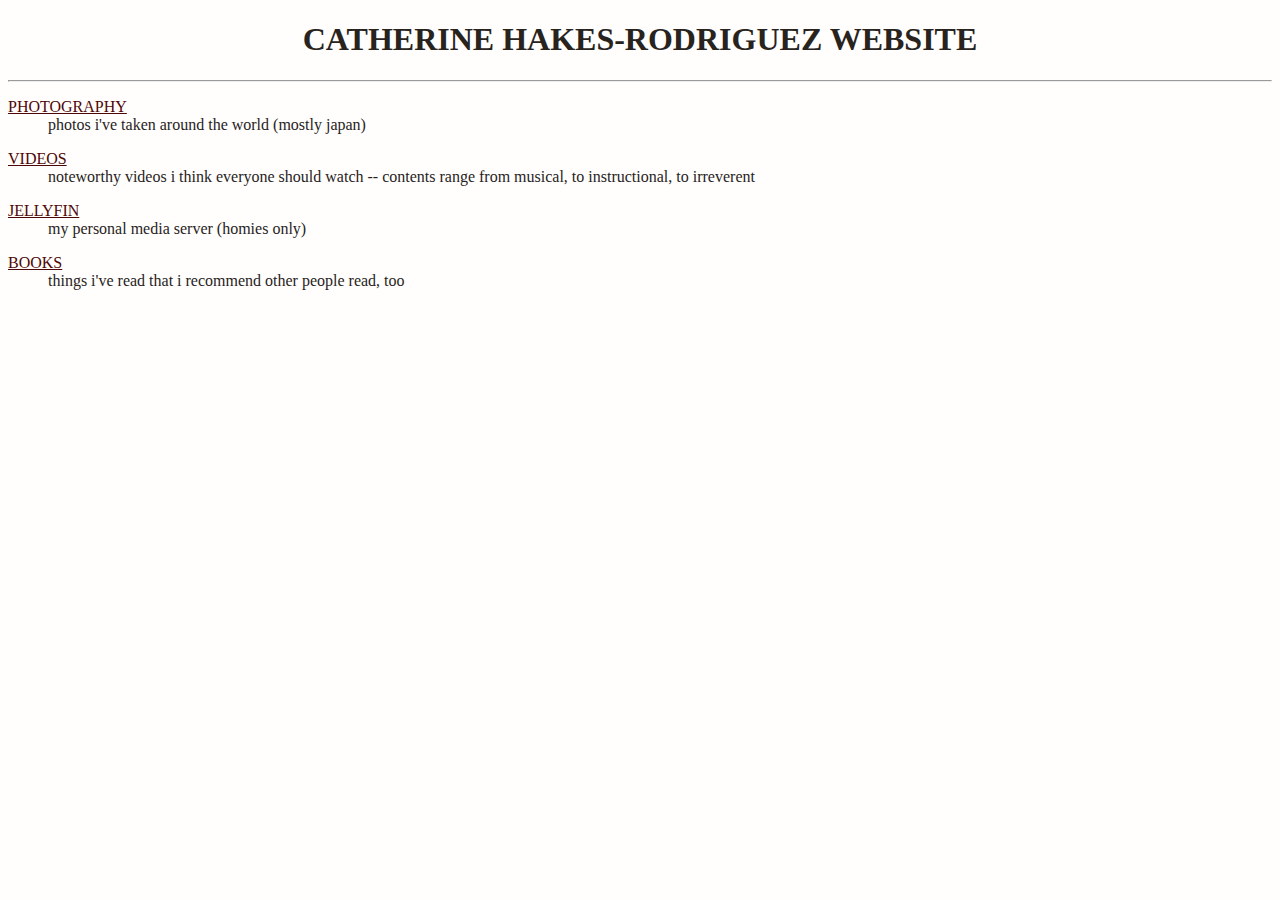
==== index.html @ 73b8447b "Build the skeleton of index.html." ====
<!DOCTYPE html>
<html lang="en">
    <head>
        <link rel="stylesheet" href="styles.css">
        <meta charset="UTF-8">
        <meta http-equiv="X-UA-Compatible" content="IE=edge">
        <meta name="viewport" content="width=device-width, initial-scale=1.0">
        <title>MEISHI</title>
    </head>
    <body>
        <div align="center">
            <h1>CATHERINE HAKES-RODRIGUEZ WEBSITE</h1>
            <p></p>
            <hr>
        </div>
        <dl>
            <dt><a href="./pages/photos.html">PHOTOGRAPHY</a>
                <dd>
                    photos i've taken around the world (mostly japan)
                </dd>
            </dt>
        </dl>
        <dl>
            <dt><a href="./pages/vids.html">VIDEOS</a>
                <dd>
                    noteworthy videos i think everyone should watch -- contents range from musical, to instructional, to irreverent
                </dd>
            </dt>
        </dl>
        <dl>
            <dt><a href="./pages/jellyfin.html">JELLYFIN</a>
                <dd>
                    my personal media server (homies only)
                </dd>
            </dt>
        </dl>
        <dl>
            <dt><a href="./pages/books.html">BOOKS</a>
                <dd>
                    things i've read that i recommend other people read, too
                </dd>
            </dt>
        </dl>
    </body>
</html>
---- styles.css ----
body {
    background-color: #fffefc;      /* "porcelain white" */
    color: #28231D      /* "charcoal black" */
}

hr {
    color: #28231D;     
}

a:link {
    color: #4e0707      /* "wine" */
}

a:visited {
    color: #541e1b      /* "merlot" */
}
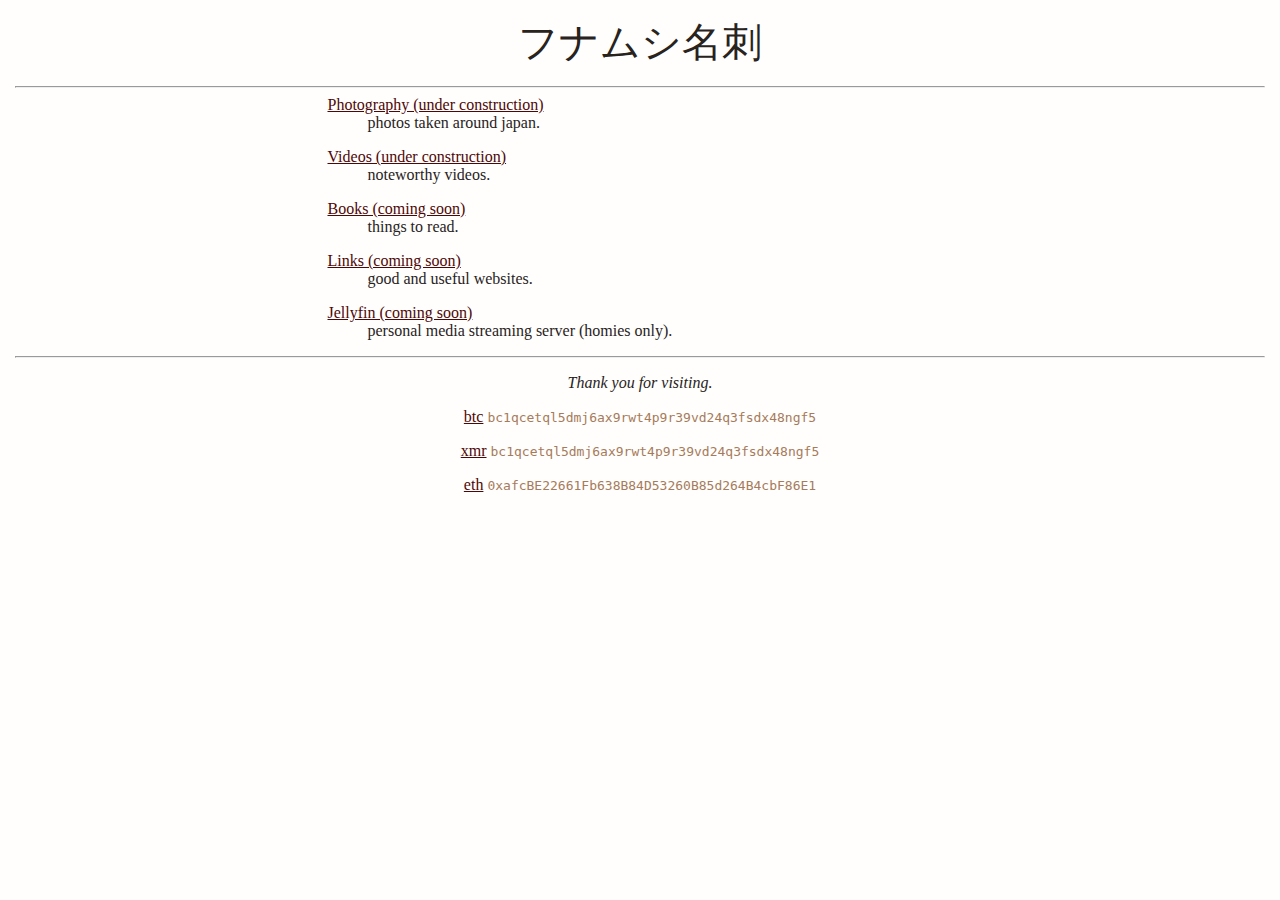
==== commit 350effe4: "Select photos and update website format." ====
--- a/index.html
+++ b/index.html
@@ -8,38 +8,57 @@
         <title>MEISHI</title>
     </head>
     <body>
-        <div align="center">
-            <h1>CATHERINE HAKES-RODRIGUEZ WEBSITE</h1>
-            <p></p>
+        <main>
+            <div>
+                <div id="title">フナムシ名刺</div>
+                <p></p>
+                <hr>
+            </div>
+        <div id="directory"
+            <dl>
+                <dt><a href="./pages/photos.html">Photography (under construction)</a>
+                    <dd>
+                        photos taken around japan.
+                    </dd>
+                </dt>
+            </dl>
+            <dl>
+                <dt><a href="./pages/vids.html">Videos (under construction)</a>
+                    <dd>
+                        noteworthy videos.
+                    </dd>
+                </dt>
+            </dl>
+            <dl>
+                <dt><a href="./pages/books.html">Books (coming soon)</a>
+                    <dd>
+                        things to read.
+                    </dd>
+                </dt>
+            </dl>
+            <dl>
+                <dt><a href="./pages/links.html">Links (coming soon)</a>
+                    <dd>
+                        good and useful websites.
+                    </dd>
+                </dt>
+            </dl>
+
+            <dl>
+                <dt><a href="./pages/jellyfin.html">Jellyfin (coming soon)</a>
+                    <dd>
+                    personal media streaming server (homies only).
+                    </dd>
+                </dt>
+            </dl>
+        </div>
+        </main>
+        <footer>
             <hr>
-        </div>
-        <dl>
-            <dt><a href="./pages/photos.html">PHOTOGRAPHY</a>
-                <dd>
-                    photos i've taken around the world (mostly japan)
-                </dd>
-            </dt>
-        </dl>
-        <dl>
-            <dt><a href="./pages/vids.html">VIDEOS</a>
-                <dd>
-                    noteworthy videos i think everyone should watch -- contents range from musical, to instructional, to irreverent
-                </dd>
-            </dt>
-        </dl>
-        <dl>
-            <dt><a href="./pages/jellyfin.html">JELLYFIN</a>
-                <dd>
-                    my personal media server (homies only)
-                </dd>
-            </dt>
-        </dl>
-        <dl>
-            <dt><a href="./pages/books.html">BOOKS</a>
-                <dd>
-                    things i've read that i recommend other people read, too
-                </dd>
-            </dt>
-        </dl>
+            <p><em>Thank you for visiting.</em></p>
+                <p><a href="https://bitcoin.org/bitcoin.pdf">btc</a> <code>bc1qcetql5dmj6ax9rwt4p9r39vd24q3fsdx48ngf5</code></p>
+                <p><a href="https://www.getmonero.org/get-started/what-is-monero/">xmr</a> <code>bc1qcetql5dmj6ax9rwt4p9r39vd24q3fsdx48ngf5</code></p>
+                <p><a href="https://ethereum.org/en/whitepaper/">eth</a> <code>0xafcBE22661Fb638B84D53260B85d264B4cbF86E1</code></p>
+        </footer>
     </body>
 </html>--- a/styles.css
+++ b/styles.css
@@ -1,9 +1,24 @@
 body {
     background-color: #fffefc;      /* "porcelain white" */
-    color: #28231D      /* "charcoal black" */
+    color: #28231D;     /* "charcoal black" */
+    margin: 15px;
+    
 }
 
-hr {
+#title {
+    font-size: 30pt;
+    text-align: center;
+    margin:auto;
+}
+
+#directory {
+    text-align: left;
+    margin: auto;
+    width: 50%;
+}
+
+/* Coloring the diving line */
+hr {                    
     color: #28231D;     
 }
 
@@ -13,4 +28,12 @@
 
 a:visited {
     color: #541e1b      /* "merlot" */
+}
+
+footer {
+    text-align: center;
+}
+
+code {
+    color: #a67b5b;     /* "cafe au lait" */
 }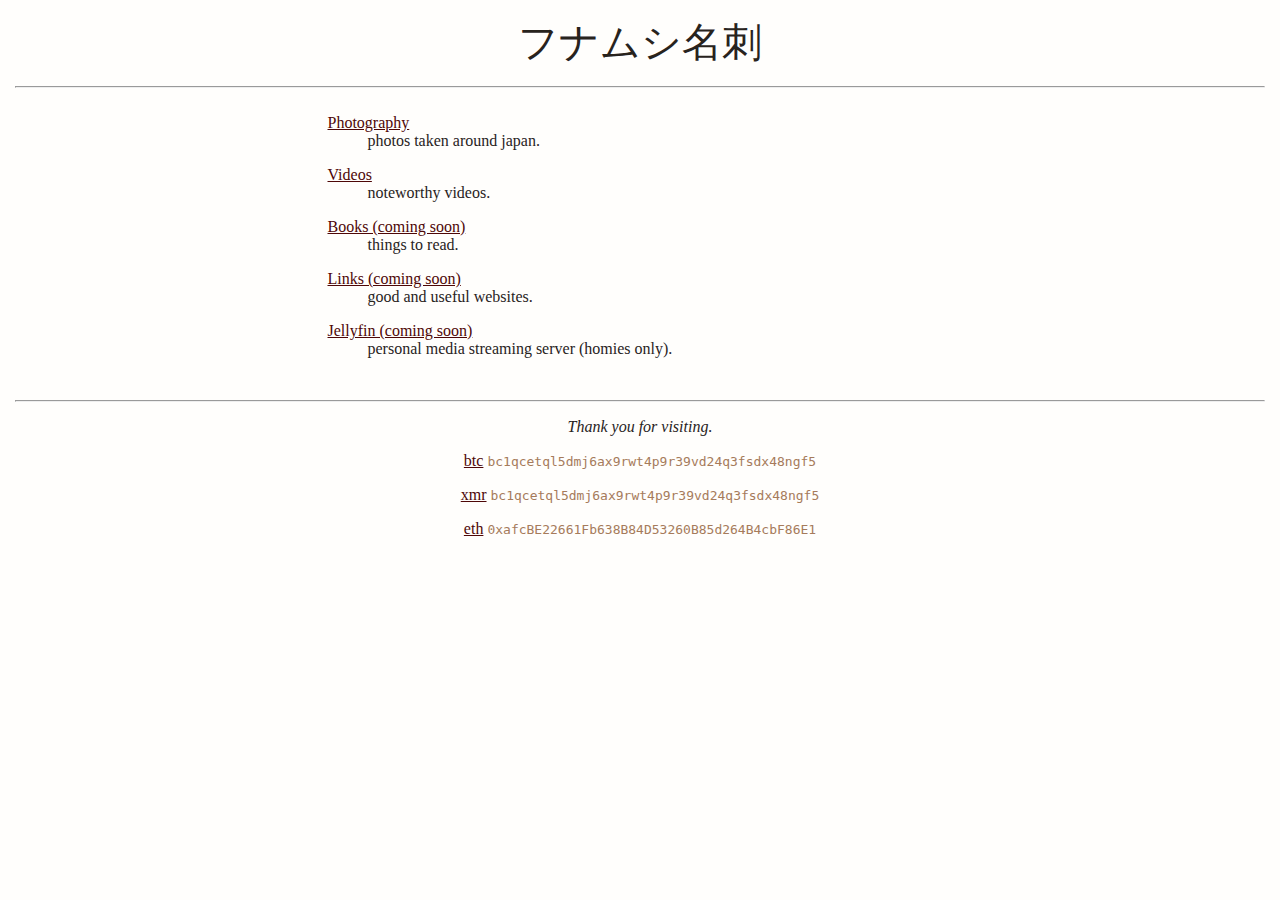
==== commit 99b70b90: "Populate videos page." ====
--- a/index.html
+++ b/index.html
@@ -14,16 +14,17 @@
                 <p></p>
                 <hr>
             </div>
+            <br>
         <div id="directory"
             <dl>
-                <dt><a href="./pages/photos.html">Photography (under construction)</a>
+                <dt><a href="./pages/photos.html">Photography</a>
                     <dd>
                         photos taken around japan.
                     </dd>
                 </dt>
             </dl>
             <dl>
-                <dt><a href="./pages/vids.html">Videos (under construction)</a>
+                <dt><a href="./pages/vids.html">Videos</a>
                     <dd>
                         noteworthy videos.
                     </dd>
@@ -53,6 +54,7 @@
             </dl>
         </div>
         </main>
+        <br>
         <footer>
             <hr>
             <p><em>Thank you for visiting.</em></p>
--- a/styles.css
+++ b/styles.css
@@ -11,10 +11,32 @@
     margin:auto;
 }
 
+#subtitle {
+    font-size: 20pt;
+    text-align: center;
+}
+
 #directory {
+    box-sizing: content-box;
     text-align: left;
     margin: auto;
     width: 50%;
+}
+
+#description {
+    text-align: center;
+    width: 50%;
+    margin: auto;
+    border-style: dotted;
+    border-radius: 15px;
+    padding: 1px;
+    border-color: #a67b5b;     /* "cafe au lait" */
+}
+
+.disclaimer {
+    font-size: small;
+    margin-right: 5px;
+    margin-left: 5px;
 }
 
 /* Coloring the diving line */
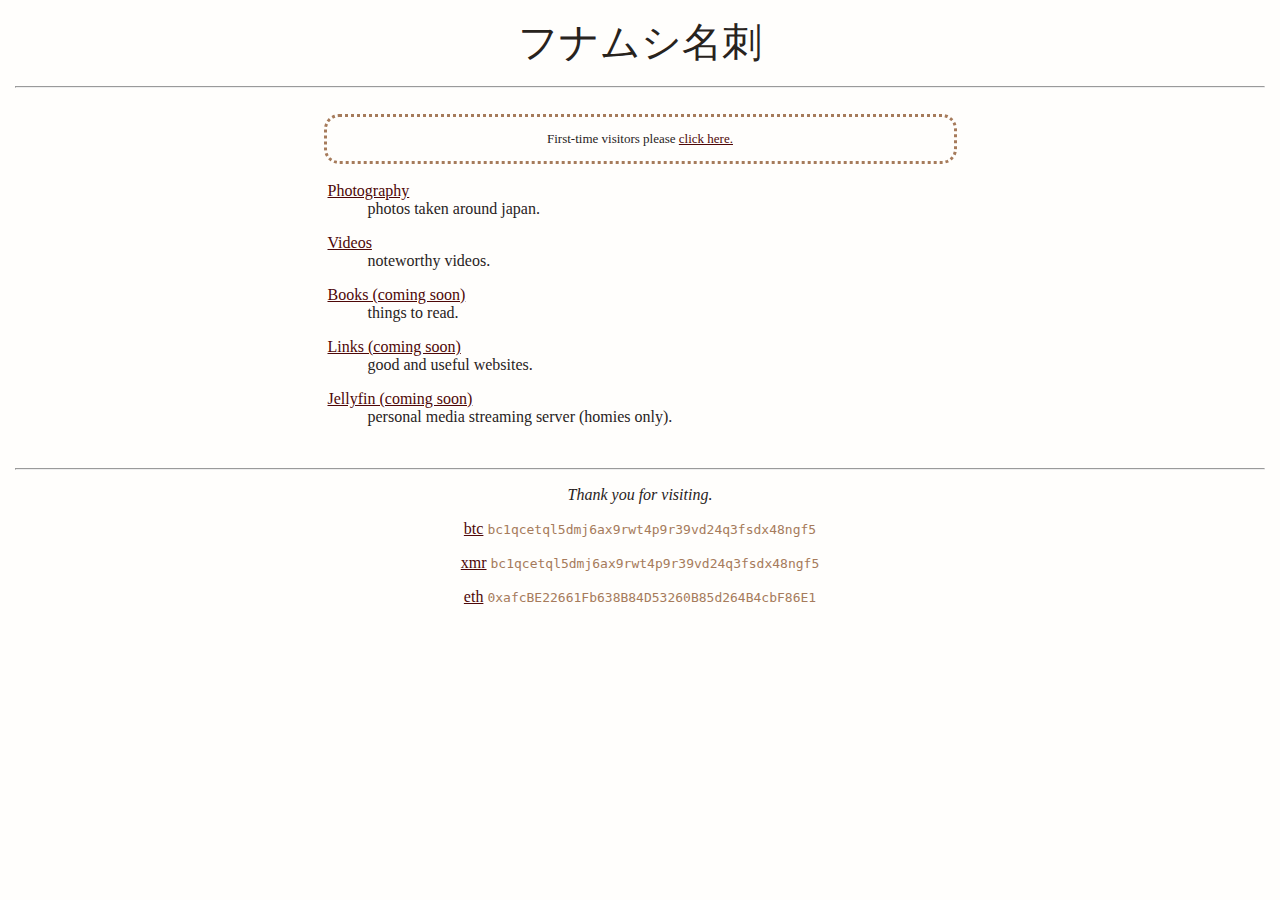
==== commit f595fb5b: "Create About Me page." ====
--- a/index.html
+++ b/index.html
@@ -13,6 +13,11 @@
                 <div id="title">フナムシ名刺</div>
                 <p></p>
                 <hr>
+            </div>
+            <br>
+            <div id="description">
+                <p class="disclaimer">First-time visitors please <a href="./pages/about.html">click here.</a>
+                </p>
             </div>
             <br>
         <div id="directory"
